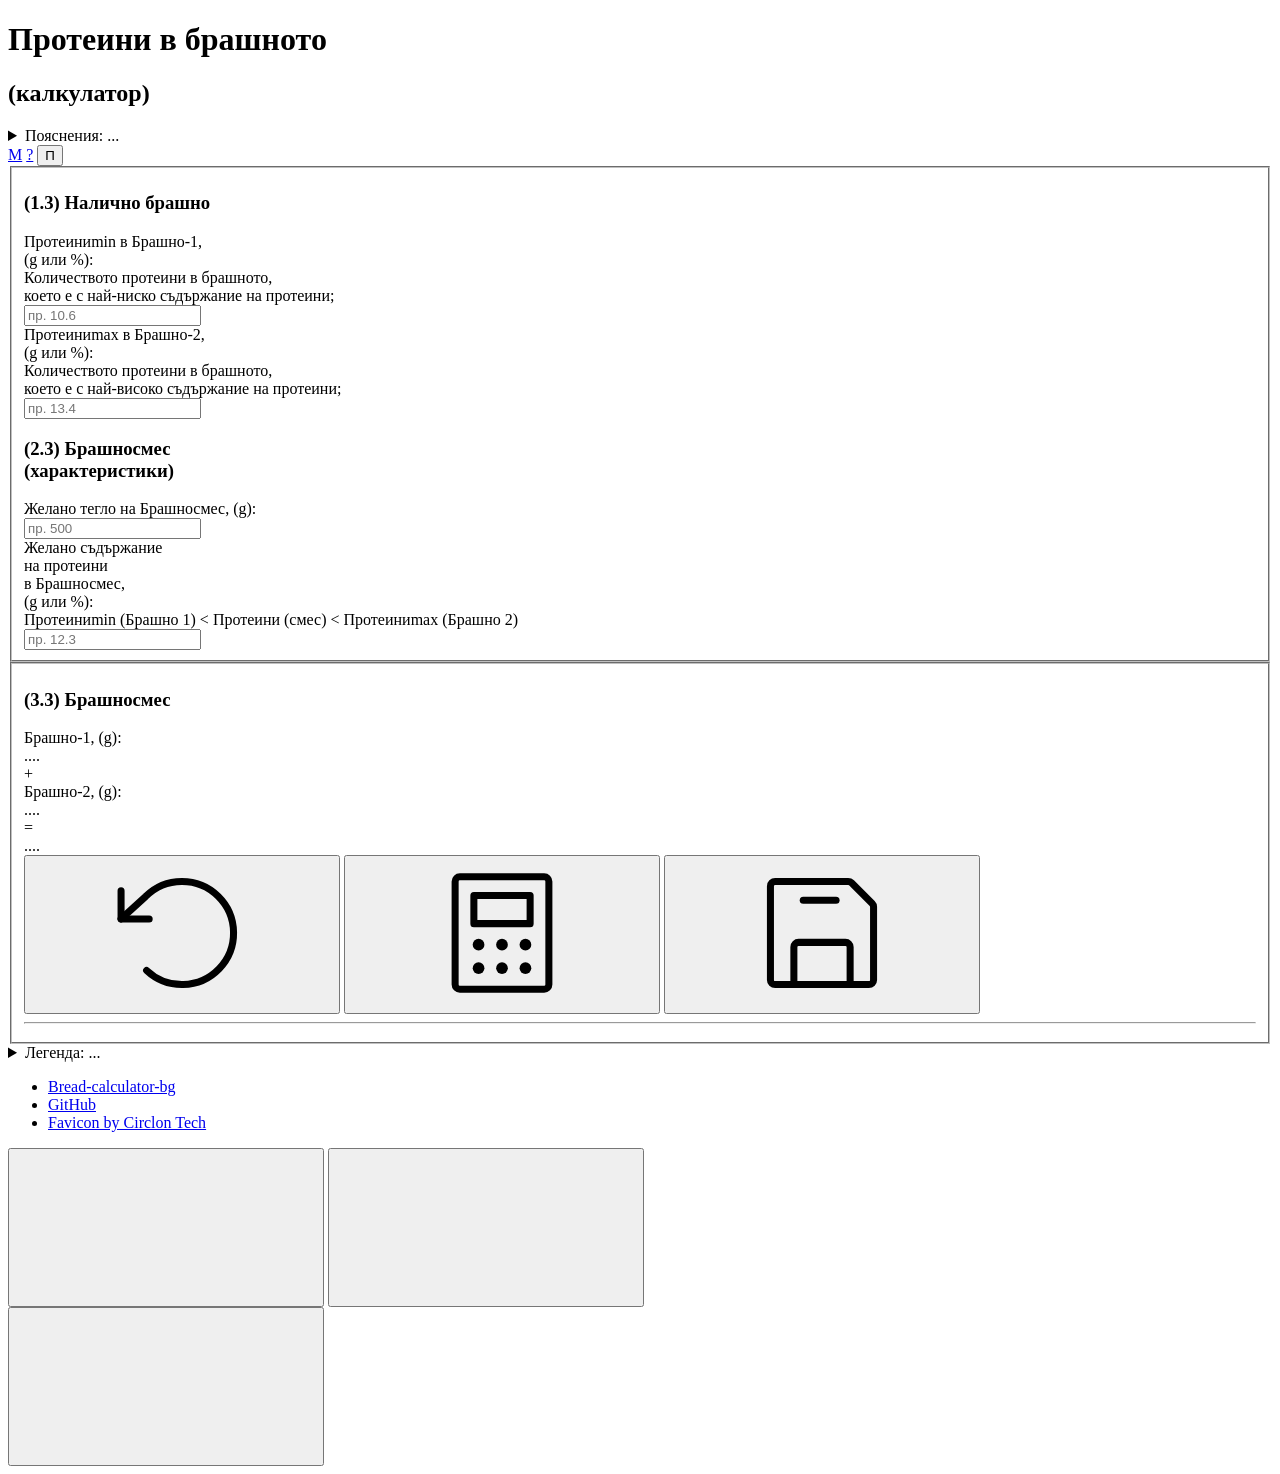
==== flour-proteins/index.html @ 00741b1a "CSS fixes >>> Details" ====
<!DOCTYPE html>
<html lang="en">

<head>
  <meta charset="UTF-8">
  <meta name="description" content="Калкулатор - Протеини в брашното (online)">
  <meta http-equiv="X-UA-Compatible" content="IE=edge">
  <meta name="viewport" content="width=device-width, initial-scale=1.0">
  <link rel="icon" type="image/x-icon" href="../global/images/favicon_rolling-pin_5637312.png">

  <title>Протеини в брашното (online калкулатор)</title>

  <link rel="stylesheet" href="../global/css/all-files.css">
  <link rel="stylesheet" href="./css/page.css">
</head>

<body>
  <script>0</script>
  <header class="-page">
    <div class="version-container">
      <div class="version" id="version-header"></div>
    </div>

    <h1>Протеини в брашното</h1>
    <h2>(калкулатор)</h2>
  </header>

  <article class="details">
    <details class="details-top">
      <summary>Пояснения: ...</summary>
      <div class="details-body -top">
        <p>
          Задачата на калкулатора е да изчисли какви количества от два налични вида брашно (с различно протеиново
          /белтъчно/ съдържание) да смесим,
          <br>така че да получим смес (от тези брашна) с желано от нас протеиново съдържание, ...
        </p>
        <p class="italic">
          * Желаното от нас протеиново съдържание на Брашно<span class="superscript">смес</span> е необходимо да бъде в
          диапазона:
          ( Протеини<span class="superscript">min</span>, Протеини<span class="superscript">max</span> );
          ... ,
          <br>по зададени от нас:
        </p>

        <ol>
          <li>
            Количество на протеините в брашното, което е с най-ниско съдържание на протеини
            (Брашно-1 с Протеини<span class="superscript">min</span>);
          </li>
          <li>
            Количество на протеините в брашното, което е с най-високо съдържание на протеини
            (Брашно-2 с Протеини<span class="superscript">max</span>);
          </li>
          <li>
            Желано тегло на брашното, което представлява смес от двата вида брашно
            (Брашно<span class="superscript">смес</span> или т.нар. „съставно брашно“);
          </li>
          <li>
            Желано съдържание на протеини в съставното брашно;
          </li>
        </ol>

        <div class="said-in-different-way">... Kазано по друг начин ...
        </div>
        <div>
          <P class="used-when">Използваме, когато:</P>
          <p>Разполагаме с два вида брашно с различно протеиново (белтъчно) съдържание:
            <br>Брашно-1 с Протеини<span class="superscript">min</span>, както и Брашно-2 с Протеини<span
              class="superscript">max</span>;
          </p>
          <p class="and-txt">и</p>
          <p>
            Искаме да разберем какви количества от двата налични вида брашно да смесим, така че да получим смес с желано
            от нас протеиново съдържание (Брашно<span class="superscript">смес</span>);
          </p>
          <p class="italic">
            * Желаното от нас протеиново съдържание на Брашно<span class="superscript">смес</span> е необходимо да бъде
            в
            диапазона:
            <br>( Протеини<span class="superscript">min</span>, Протеини<span class="superscript">max</span> );
          </p>
        </div>

      </div>

      <hr>

    </details>
  </article>

  <nav class="top-nav">
    <a href="../" id="link-menu" class="top-nav link-legend btn-menu" title="Меню">М</a>
    <a href="#legend" id="link-legend" class="top-nav link-legend" title="Легенда">?</a>

    <button type="button" id="btn-predefined-values" class="top-nav btn-predefined-values"
      title="Попълване на полетата за свободно въвеждане с примерни стойности">П</button>

    <!-- <a href="./offline" id="link-offline" class="top-nav link-offline " title="Offline версия">Offline</a> -->
    <!-- <div class="warning">UNDER CONSTRUCTION</div> -->
  </nav>

  <main class="--grid-3-cols">

    <!-- ##### First Column ##### -->
    <section class="page-column">

      <fieldset>
        <form id="form-main" name="formMain">

          <!-- ##### (1.3) ##### -->
          <article class="card">
            <header>
              <h3>(1.3) Налично брашно</h3>
            </header>

            <div class="card-body">
              <div class="rows-container --grid-2-cols">
                <!-- Row -->
                <div class="cell -a comment">
                  <label for="_proteins-min-amount">Протеини<span class="superscript">min</span> в Брашно-1,
                    <br>(g или %):</label>
                  <aside class="comment-box">
                    Количеството протеини в брашното,
                    <br>което е с най-ниско съдържание на протеини;
                  </aside>

                </div>
                <div class="cell -b -input">
                  <input type="number" step="0.1" min="0" name="proteinsMinAmount" id="proteins-min-amount"
                    placeholder="пр. 10.6" required>
                </div>

                <!-- Row - Line -->
                <div class="cell -line"></div>

                <!-- Row -->
                <div class="cell -a comment">
                  <label for="_proteins-max-amount">Протеини<span class="superscript">max</span> в Брашно-2,
                    <br>(g или %):</label>
                  <aside class="comment-box">
                    Количеството протеини в брашното,
                    <br>което е с най-високо съдържание на протеини;
                  </aside>

                </div>
                <div class="cell -b -input">
                  <input type="number" step="0.1" min="0" name="proteinsMaxAmount" id="proteins-max-amount"
                    placeholder="пр. 13.4" required>
                </div>

              </div>

            </div>
          </article>

          <!-- ##### (2.3) ##### -->
          <article class="card">
            <header class="no-underline">
              <h3>
                <span class="underline">(2.3) Брашно</span><span class="superscript">смес</span><br>(характеристики)
              </h3>
            </header>

            <div class="card-body">
              <div class="rows-container --grid-2-cols">
                <!-- Row -->
                <div class="cell -a">
                  <label for="_final-flour-weight">Желано тегло
                    на Брашно<span class="superscript">смес</span>, (g):</label>
                </div>
                <div class="cell -b -input">
                  <input type="number" step="1" min="0" name="finalFlourWeight" id="final-flour-weight"
                    placeholder="пр. 500" required>
                </div>

                <!-- Row - Line -->
                <div class="cell -line"></div>

                <!-- Row -->
                <div class="cell -a comment">
                  <label for="_desired-proteins-amount">Желано съдържание
                    <br>на протеини
                    <br>в Брашно<span class="superscript">смес</span>,
                    <br>(g или %):</label>
                  <aside class="comment-box">
                    Протеини<span class="superscript">min</span> (Брашно 1) &lt; <span class="text-green">Протеини
                      (смес)</span> &lt;
                    Протеини<span class="superscript">max</span> (Брашно 2)
                </div>
                <div class="cell -b -input">
                  <input type="number" step="0.1" min="0" name="desiredProteinsAmount" id="desired-proteins-amount"
                    placeholder="пр. 12.3" required>
                </div>

              </div>

            </div>
          </article>
        </form>
      </fieldset>

    </section>

    <!-- ##### Second Column ##### -->
    <section class="page-column">

      <fieldset>
        <form>
          <!-- ##### (3.3) ##### -->
          <article id="results-fMain" class="card --last-child">
            <header class="no-underline">
              <h3><span class="underline">(3.3) Брашно</span><span class="superscript">смес</span></h3>
            </header>

            <div class="card-body">
              <div class="rows-container --grid-2-cols -no-border">
                <!-- Row -->
                <div class="cell -a">Брашно-1, (g):</div>
                <div class="cell -b -result">
                  <output id="flour-min-proteins-weight" name="flourMinProteinsWeight" form="form-main">....</output>
                </div>

                <!-- Row - Line - plus sign -->
                <div class="cell -a -inner"></div>
                <div class="cell -b -inner">&plus;</div>

                <!-- Row -->
                <div class="cell -a">Брашно-2, (g):</div>
                <div class="cell -b -result">
                  <output id="flour-max-proteins-weight" name="flourMaxProteinsWeight" form="form-main">....</output>
                </div>

                <!-- Row - Line - equal sign -->
                <div class="cell -a -inner"></div>
                <div class="cell -b -inner">&equals;</div>

                <!-- Row -->
                <div class="cell -a -no-border"></div>
                <div class="cell -b -full-border">
                  <output id="final-notes" name="finalNotes" class="final-notes" form="form-main">....</output>
                </div>

              </div>

            </div>
          </article>

          <!-- ##### Buttons Group (Main) ##### -->
          <div class="btns-group -main">

            <!-- Reset button -->
            <button type="reset" class="btn-reset" id="btn-reset-main" form="form-main"
              title="Нулиране на полетата от текущата форма">
              <svg>
                <use href="#svg-form-refresh"></use>
              </svg>
            </button>

            <!-- Submit button -->
            <button type="submit" class="btn-submit" id="btn-submit-main" form="form-main"
              title="Изчисляване на търсените стойности">
              <svg>
                <use href="#svg-form-calculate"></use>
              </svg>
            </button>

            <!-- Save button -->
            <button type="button" class="btn-save" id="btn-save-main" form="form-main"
              title="Запаметяване на стойностите от полетата на текущата форма">
              <svg>
                <use href="#svg-form-save"></use>
              </svg>
            </button>

          </div>

          <hr />

        </form>
      </fieldset>

    </section>

    <!-- ##### Third Column ##### -->
    <section class="page-column">
    </section>

  </main>

  <article class="details">
    <details class="details-bottom">
      <summary id="legend">Легенда: ...</summary>
      <div class="details-body -bottom">

        <!-- Версия -->
        <div class="-version">
          <p id="version-legend"></p>
        </div>

        <!-- Понятия -->
        <h5 class="-legend">Понятия</h5>

        <div class="legend-grid -text">
          <p>
            <span class="bold">Брашно<span class="superscript">смес</span></span>
            <span class="text-bullet"></span>Съставно брашно. Брашно, съставено от двата налични вида брашно;
          </p>

          <p>
            <span class="bold">Протеини в брашното</span>
            <span class="text-bullet"></span>Съдържанието на белтъчини в брашното
            (изразено в g или %) за 100g от него.
            Обикновено е посочено върху опаковката
            от производителя на брашното;
          </p>

        </div>

        <!-- Стойности -->
        <h5 class="-legend">Стойности</h5>

        <div class="legend-grid -text">
          <P>
            Брашно с високо съдържание на протеини, обикновено се счита, че е брашно, чиито протеини са над 13% ( 13%
            протеини = 13
            g протеини за
            100 g
            брашно );
          </P>
        </div>

        <!-- Полета -->
        <h5 class="-legend">Полета</h5>

        <div class="legend-grid -fields">

          <!-- Row -->
          <p class="-legend-grid-full-row -grid-item">
            *Десетичният знак се изписва с „точка” или „запетая”;<br>
            (в зависимост от регионалните настройки на операционната
            система)
          </p>

          <!-- Row -->
          <p class="legend-cell-sample -input -legend-grid-item -a">[ число ]</p>
          <p class="-legend-grid-item -b">
            Поле за свободно въвеждане на стойност;
            <!-- Променлива стойност. / Стойност, подлежаща на промяна, която задаваме свободно; -->
          </p>

          <!-- Row -->
          <p class="legend-cell-sample -input -placeholder -legend-grid-item -a">пр. [число]</p>
          <p class="-legend-grid-item -b">
            Примерна стойност;
          </p>

          <!-- Row -->
          <p class="legend-cell-sample -result -legend-grid-item -a">[ число ]</p>
          <p class="-legend-grid-item -b">
            Поле със стойност, която търсим (изчислена на базата на въведените от нас стойности);
            <!-- Стойността, която търсим (изчислена на базата на зададените от нас стойности); -->
          </p>

          <!-- Row -->
          <p class="legend-cell-sample comment -legend-grid-item -a">[ текст ]</p>
          <p class="-legend-grid-item -b">
            Поле с пояснение (при посочване на полето). Пояснението се появява горе-вляво.;
          </p>

          <!-- Row -->
          <p class="legend-cell-sample comment -comment-green -legend-grid-item -a">[ текст ]</p>
          <p class="-legend-grid-item -b">
            Поле с пояснение (при посочване на полето). Пояснението се появява горе-вляво. / Незадължително поле;
          </p>

        </div>


        <!-- Бутони -->
        <h5 class="-legend">Бутони</h5>

        <div class="legend-grid -btns">

          <!-- Row -->
          <!-- Predefined values button sample -->
          <p class="-legend-grid-item -a">
            <button id="btn-predefined-sample" class="top-nav btn-predefined-values" tabindex="-1">П</button>
          </p>
          <p class="-legend-grid-item -b">
            Попълване на полетата за свободно въвеждане с примерни стойности;
          </p>

          <!-- Row -->
          <!-- Submit button sample -->
          <p class="-legend-grid-item -a">
            <button id="btn-submit-sample" class="btn-submit" tabindex="-1">
              <svg>
                <use href="#svg-form-calculate"></use>
              </svg>
            </button>
          </p>
          <p class="-legend-grid-item -b">
            Изчисляване на търсените стойности;
          </p>

          <!-- Row -->
          <!-- Reset button sample -->
          <p class="-legend-grid-item -a">
            <button id="btn-reset-sample" class="btn-reset" tabindex="-1">
              <svg>
                <use href="#svg-form-refresh"></use>
              </svg>
            </button>
          </p>
          <p class="-legend-grid-item -b">
            Нулиране на полетата от текущата форма;
          </p>

          <!-- Row -->
          <!-- Save button sample -->
          <p class="-legend-grid-item -a">
            <button id="btn-save-sample" class="btn-save" tabindex="-1">
              <svg>
                <use href="#svg-form-save"></use>
              </svg>
            </button>
          </p>
          <p class="-legend-grid-item -b">
            Запаметяване на стойностите от полетата на текущата форма;
          </p>

          <!-- Row -->
          <!-- Global Reset Button sample -->
          <div class="-legend-grid-item -a">
            <button type="button" class="btn-reset-global btn -global" tabindex="-1">
              <svg>
                <use href="#svg-global-reset"></use>
              </svg>
            </button>
          </div>
          <p class="-legend-grid-item -b">
            Нулиране на всички полета и освобождаване на паметта, свързана с текущата страница;
          </p>

          <!-- Row -->
          <!-- Global Save Button sample -->
          <div class="-legend-grid-item -a">
            <button type="button" class="btn-save-global btn -global" tabindex="-1">
              <svg>
                <use href="#svg-global-save"></use>
              </svg>
            </button>
          </div>
          <p class="-legend-grid-item -b">
            Запаметяване на стойностите от всички полета на текущата страница;
          </p>

        </div>

        <!-- Навигация в страницата -->
        <h5 class="-legend">Клавиатура (команди)</h5>

        <div class="legend-grid -text">
          <p>
            При работа на настолен или преносим компютър би могло да се използва клавиатурата:
          </p>

          <p>
            <code>[Tab]</code><br>
            <span class="text-bullet"></span>Преминаване от един интерактивен елемент към друг;<br>
            * Интерактивни елементи (елементи, податливи на взаимодействие с потребителя): полета за свободно въвеждане
            /
            бутони / хипервръзки ... ;
          </p>

          <p>
            <code>[Shift] + [Tab]</code><br>
            <span class="text-bullet"></span>Връщане към предходен интерактивен елемент;
          </p>

          <p>
            <code>[Enter]</code><br>
            <span class="text-bullet"></span>Моментално изчисляване (когато някое поле за въвеждане е на фокус);<br>
            <span class="text-bullet"></span>Активиране на действието на даден бутон или хипервръзка;
          </p>

        </div>

      </div>

      <hr>

    </details>
  </article>

  <footer class="-page">
    <ul>
      <li>
        <a class="page-footer-link" href="https://nstratiev.github.io/bread-calculator-bg/">Bread-calculator-bg</a>
      </li>
      <!-- <li>
        <a href="./offline" class="page-footer-link">Offline версия</a>
      </li> -->
      <li>
        <a class="page-footer-link github-link" href="https://github.com/nstratiev/banitsa-calculator-bg">GitHub</a>
      </li>
      <li>
        <a class="page-footer-link favicon-link" href="https://www.freepik.com/icon/rolling-pin_5637312"
          target="_blank">Favicon by
          Circlon Tech</a>
      </li>
    </ul>
  </footer>

  <!-- Global buttons -->
  <aside class="btns-global">

    <!-- Global Reset Button -->
    <button type="button" class="btn -global btn-reset-global" id="btn-reset-global"
      title="Нулиране на всички полета и освобождаване на паметта, свързана с текущата страница" tabindex="-1">
      <svg>
        <use href="#svg-global-reset"></use>
      </svg>
    </button>

    <!-- Global Save Button -->
    <button type="button" class="btn -global btn-save-global" id="btn-save-global"
      title="Запаметяване на стойностите от всички полета на текущата страница" tabindex="-1">
      <svg>
        <use href="#svg-global-save"></use>
      </svg>
    </button>

    <!-- Go-to-top Button -->
    <div class="btn-to-top-container">
      <button type="button" class="btn -global btn-to-top" id="btn-to-top" tabindex="-1">
        <svg>
          <use href="#svg-global-go-to-top"></use>
        </svg>
      </button>
    </div>
  </aside>


  <!-- ##### SVG (https://phosphoricons.com/) ##### -->
  <!-- SVG - forms -->
  <aside>
    <svg xmlns="http://www.w3.org/2000/svg" class="svg-group-forms" style="display: none;">

      <!-- Refresh svg -->
      <symbol id="svg-form-refresh" viewBox="0 0 256 256">
        <title>Refresh svg - light 16px RAW</title>
        <rect width="256" height="256" fill="none" />
        <polyline points="24 56 24 104 72 104" fill="none" stroke="currentColor" stroke-linecap="round"
          stroke-linejoin="round" stroke-width="12" />
        <path d="M67.59,192A88,88,0,1,0,65.77,65.77L24,104" fill="none" stroke="currentColor" stroke-linecap="round"
          stroke-linejoin="round" stroke-width="12" />
      </symbol>

      <!-- Calculate svg -->
      <symbol id="svg-form-calculate" viewBox="0 0 256 256">
        <title>Calculate svg - light 16px RAW</title>
        <rect width="256" height="256" fill="none" />
        <rect x="80" y="64" width="96" height="48" fill="none" stroke="currentColor" stroke-linecap="round"
          stroke-linejoin="round" stroke-width="12" />
        <rect x="32" y="48" width="192" height="160" rx="8" transform="translate(256) rotate(90)" fill="none"
          stroke="currentColor" stroke-linecap="round" stroke-linejoin="round" stroke-width="12" />
        <circle cx="88" cy="148" r="10" />
        <circle cx="128" cy="148" r="10" />
        <circle cx="168" cy="148" r="10" />
        <circle cx="88" cy="188" r="10" />
        <circle cx="128" cy="188" r="10" />
        <circle cx="168" cy="188" r="10" />
      </symbol>

      <!-- Save svg -->
      <symbol id="svg-form-save" viewBox="0 0 256 256">
        <title>Save svg - light 16px RAW</title>
        <rect width="256" height="256" fill="none" />
        <path
          d="M216,83.31V208a8,8,0,0,1-8,8H48a8,8,0,0,1-8-8V48a8,8,0,0,1,8-8H172.69a8,8,0,0,1,5.65,2.34l35.32,35.32A8,8,0,0,1,216,83.31Z"
          fill="none" stroke="currentColor" stroke-linecap="round" stroke-linejoin="round" stroke-width="12" />
        <path d="M80,216V152a8,8,0,0,1,8-8h80a8,8,0,0,1,8,8v64" fill="none" stroke="currentColor" stroke-linecap="round"
          stroke-linejoin="round" stroke-width="12" />
        <line x1="152" y1="72" x2="96" y2="72" fill="none" stroke="currentColor" stroke-linecap="round"
          stroke-linejoin="round" stroke-width="12" />
      </symbol>

    </svg>
  </aside>

  <!-- SVG - global -->
  <aside>
    <svg xmlns="http://www.w3.org/2000/svg" class="svg-group-global" style="display: none;">

      <!-- Global Reset svg -->
      <symbol id="svg-global-reset" class="" viewBox="0 0 256 256">
        <title>Global Refresh svg - global 16px RAW</title>
        <rect width="256" height="256" fill="none" />
        <polyline points="88 96 40 96 40 48" fill="none" stroke="var(--gray-svg)" stroke-linecap="round"
          stroke-linejoin="round" stroke-width="12" />
        <path d="M40,96,68.28,67.72A88,88,0,0,1,192,67" fill="none" stroke="var(--gray-svg)" stroke-linecap="round"
          stroke-linejoin="round" stroke-width="12" />
        <polyline points="168 160 216 160 216 208" fill="none" stroke="var(--gray-svg)" stroke-linecap="round"
          stroke-linejoin="round" stroke-width="12" />
        <path d="M216,160l-28.28,28.28A88,88,0,0,1,64,189" fill="none" stroke="var(--gray-svg)" stroke-linecap="round"
          stroke-linejoin="round" stroke-width="12" />
      </symbol>

      <!-- Global Save svg -->
      <symbol id="svg-global-save" class="" viewBox="0 0 256 256">
        <title>Global Save svg - global 16px RAW</title>
        <rect width="256" height="256" fill="none" />
        <ellipse cx="128" cy="80" rx="88" ry="48" fill="none" stroke="var(--gray-svg)" stroke-linecap="round"
          stroke-linejoin="round" stroke-width="12" />
        <path d="M40,80v48c0,26.51,39.4,48,88,48s88-21.49,88-48V80" fill="none" stroke="var(--gray-svg)"
          stroke-linecap="round" stroke-linejoin="round" stroke-width="12" />
        <path d="M40,128v48c0,26.51,39.4,48,88,48s88-21.49,88-48V128" fill="none" stroke="var(--gray-svg)"
          stroke-linecap="round" stroke-linejoin="round" stroke-width="12" />
      </symbol>

      <!-- Global Go-to-top svg -->
      <symbol id="svg-global-go-to-top" class="" viewBox="0 0 256 256">
        <title>Global Go-to-top svg - global 16px RAW</title>
        <rect width="256" height="256" fill="none" />
        <polyline points="48 160 128 80 208 160" fill="none" stroke="var(--gray-svg)" stroke-linecap="round"
          stroke-linejoin="round" stroke-width="12" />
      </symbol>

    </svg>
  </aside>


  <script type="module" src="./js/index.js"></script>
</body>

</html>
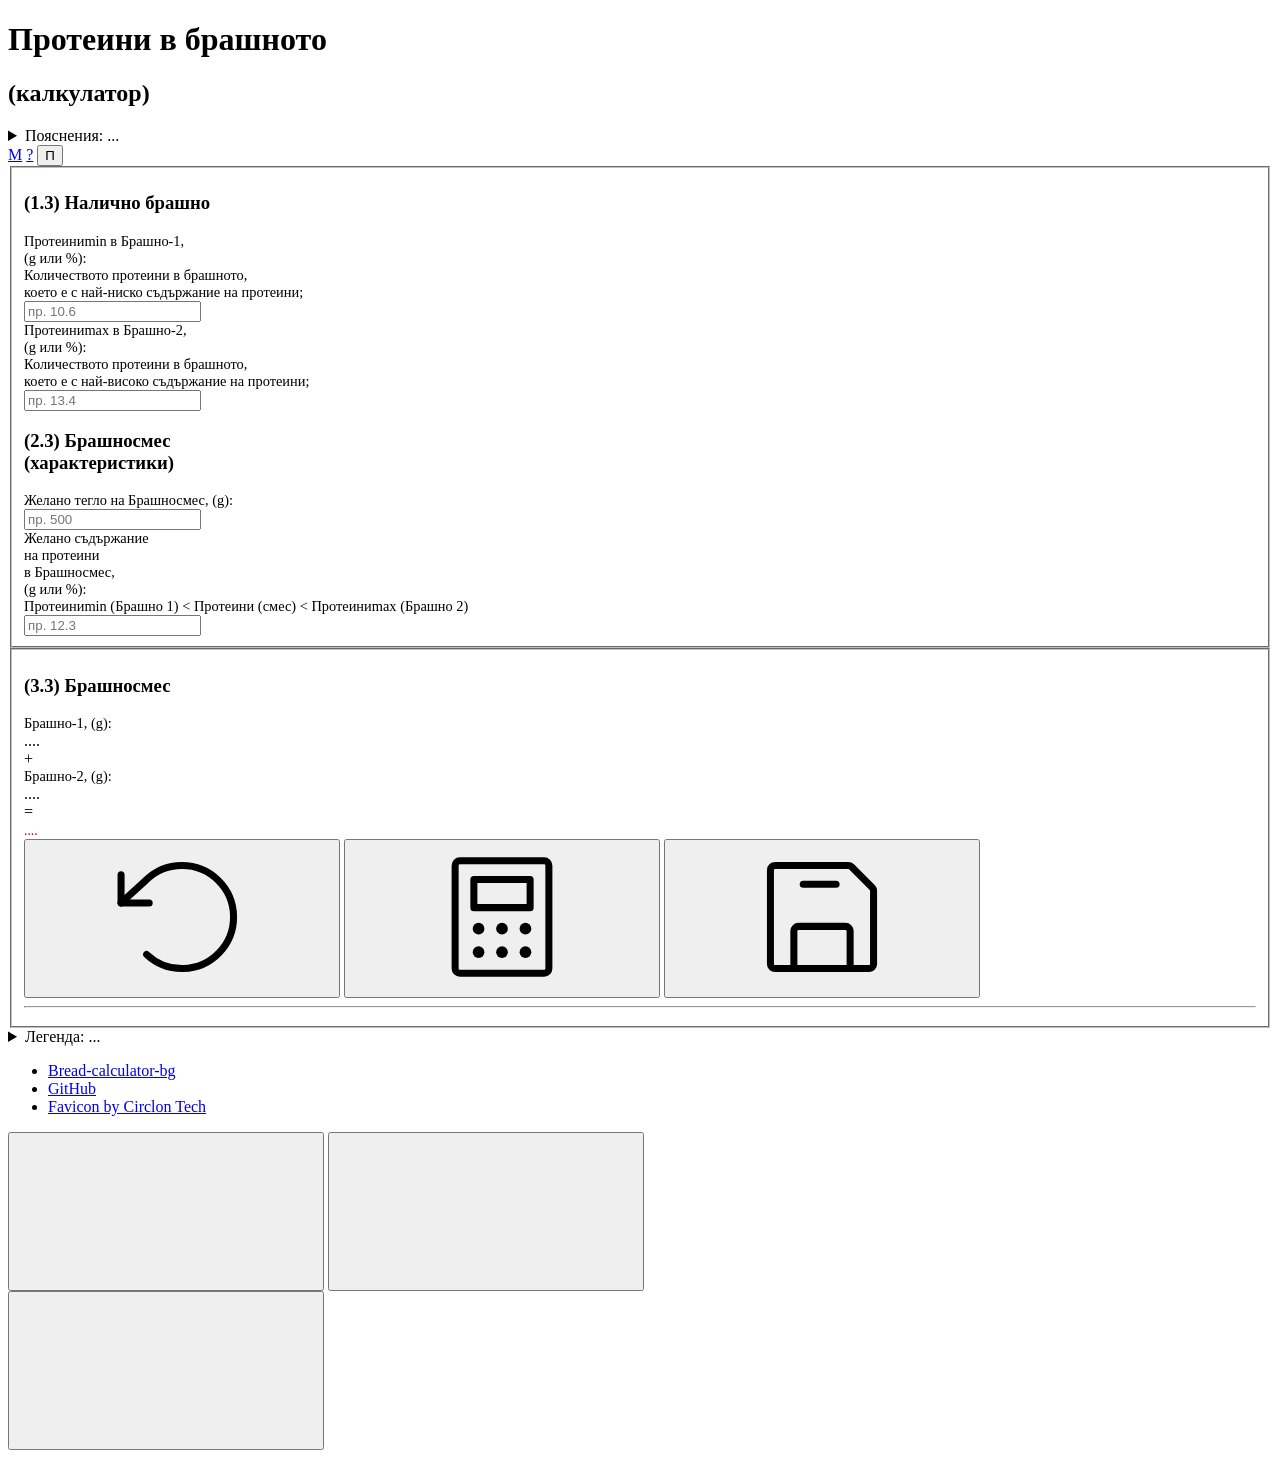
==== commit 28ea2a80: "Version 1.2.0" ====
--- a/flour-proteins/index.html
+++ b/flour-proteins/index.html
@@ -6,9 +6,12 @@
   <meta name="description" content="Калкулатор - Протеини в брашното (online)">
   <meta http-equiv="X-UA-Compatible" content="IE=edge">
   <meta name="viewport" content="width=device-width, initial-scale=1.0">
-  <link rel="icon" type="image/x-icon" href="../global/images/favicon_rolling-pin_5637312.png">
 
   <title>Протеини в брашното (online калкулатор)</title>
+
+  <link rel="icon" type="image/x-icon"
+    href="https://nstratiev.github.io/banitsa-calculator-bg/favicon_rolling-pin_5637312.png?v=2">
+  <link rel="icon" type="image/x-icon" href="../favicon_rolling-pin_5637312.png?v=2">
 
   <link rel="stylesheet" href="../global/css/all-files.css">
   <link rel="stylesheet" href="./css/page.css">
@@ -32,14 +35,7 @@
         <p>
           Задачата на калкулатора е да изчисли какви количества от два налични вида брашно (с различно протеиново
           /белтъчно/ съдържание) да смесим,
-          <br>така че да получим смес (от тези брашна) с желано от нас протеиново съдържание, ...
-        </p>
-        <p class="italic">
-          * Желаното от нас протеиново съдържание на Брашно<span class="superscript">смес</span> е необходимо да бъде в
-          диапазона:
-          ( Протеини<span class="superscript">min</span>, Протеини<span class="superscript">max</span> );
-          ... ,
-          <br>по зададени от нас:
+          <br>така че да получим смес (от тези брашна) с желано от нас протеиново съдържание *, по зададени от нас:
         </p>
 
         <ol>
@@ -60,6 +56,12 @@
           </li>
         </ol>
 
+        <p class="italic">
+          * Желаното от нас протеиново съдържание на Брашно<span class="superscript">смес</span> е необходимо да бъде в
+          диапазона:
+          ( Протеини<span class="superscript">min</span>, Протеини<span class="superscript">max</span> );
+        </p>
+
         <div class="said-in-different-way">... Kазано по друг начин ...
         </div>
         <div>
@@ -81,6 +83,13 @@
           </p>
         </div>
 
+        <div>
+          <p class="predefined-values">* Примерните стойности са реалистични и
+            практически изпитани, но те
+            може да бъдат променяни
+            според нуждите;</p>
+        </div>
+
       </div>
 
       <hr>
@@ -90,6 +99,7 @@
 
   <nav class="top-nav">
     <a href="../" id="link-menu" class="top-nav link-legend btn-menu" title="Меню">М</a>
+
     <a href="#legend" id="link-legend" class="top-nav link-legend" title="Легенда">?</a>
 
     <button type="button" id="btn-predefined-values" class="top-nav btn-predefined-values"
@@ -216,9 +226,9 @@
               <div class="rows-container --grid-2-cols -no-border">
                 <!-- Row -->
                 <div class="cell -a">Брашно-1, (g):</div>
-                <div class="cell -b -result">
-                  <output id="flour-min-proteins-weight" name="flourMinProteinsWeight" form="form-main">....</output>
-                </div>
+                <!-- <div class="cell -b -result"></div> -->
+                <output class="cell -b -result" id="flour-min-proteins-weight" name="flourMinProteinsWeight"
+                  form="form-main">....</output>
 
                 <!-- Row - Line - plus sign -->
                 <div class="cell -a -inner"></div>
@@ -226,9 +236,9 @@
 
                 <!-- Row -->
                 <div class="cell -a">Брашно-2, (g):</div>
-                <div class="cell -b -result">
-                  <output id="flour-max-proteins-weight" name="flourMaxProteinsWeight" form="form-main">....</output>
-                </div>
+                <!-- <div class="cell -b -result"></div> -->
+                <output class="cell -b -result" id="flour-max-proteins-weight" name="flourMaxProteinsWeight"
+                  form="form-main">....</output>
 
                 <!-- Row - Line - equal sign -->
                 <div class="cell -a -inner"></div>
@@ -286,6 +296,7 @@
     </section>
 
   </main>
+
 
   <article class="details">
     <details class="details-bottom">
@@ -387,7 +398,9 @@
             <button id="btn-predefined-sample" class="top-nav btn-predefined-values" tabindex="-1">П</button>
           </p>
           <p class="-legend-grid-item -b">
-            Попълване на полетата за свободно въвеждане с примерни стойности;
+            Попълване на полетата за свободно въвеждане с примерни стойности.
+            <br>Стойностите са реалистични и практически
+            изпитани, но те може да бъдат променяни според нуждите;
           </p>
 
           <!-- Row -->
--- a/flour-proteins/css/page.css
+++ b/flour-proteins/css/page.css
@@ -0,0 +1,11 @@
+/* ##### Current page [Start] ##### */
+.cell.-a {
+  font-size: 90%;
+}
+
+.final-notes {
+  color: rgb(192, 0, 0);
+  font-size: 85%;
+}
+
+/* ##### Current page [End] ##### */
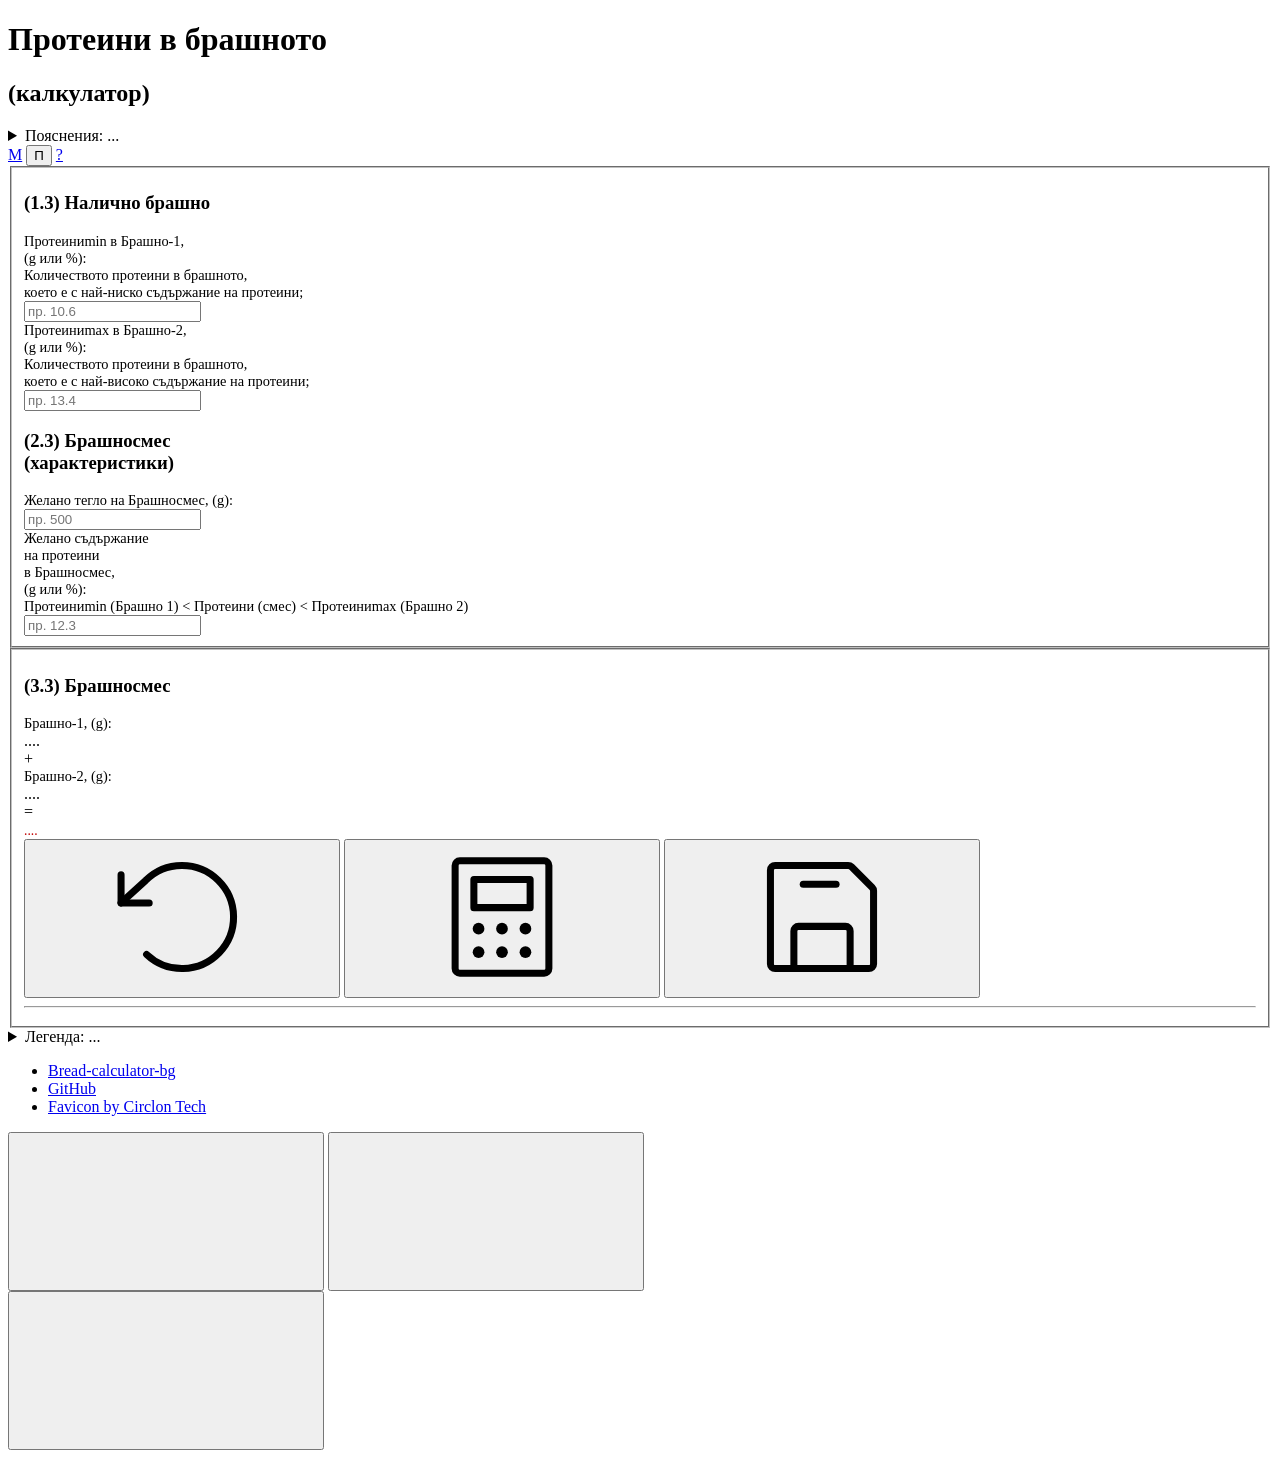
==== commit 8697cf54: "Version 1.2.2" ====
--- a/flour-proteins/index.html
+++ b/flour-proteins/index.html
@@ -100,10 +100,10 @@
   <nav class="top-nav">
     <a href="../" id="link-menu" class="top-nav link-legend btn-menu" title="Меню">М</a>
 
-    <a href="#legend" id="link-legend" class="top-nav link-legend" title="Легенда">?</a>
-
     <button type="button" id="btn-predefined-values" class="top-nav btn-predefined-values"
       title="Попълване на полетата за свободно въвеждане с примерни стойности">П</button>
+
+    <a href="#legend" id="link-legend" class="top-nav link-legend" title="Легенда">?</a>
 
     <!-- <a href="./offline" id="link-offline" class="top-nav link-offline " title="Offline версия">Offline</a> -->
     <!-- <div class="warning">UNDER CONSTRUCTION</div> -->
@@ -393,14 +393,32 @@
         <div class="legend-grid -btns">
 
           <!-- Row -->
-          <!-- Predefined values button sample -->
+          <!-- MENU -  button sample -->
           <p class="-legend-grid-item -a">
-            <button id="btn-predefined-sample" class="top-nav btn-predefined-values" tabindex="-1">П</button>
+            <a href="#" class="top-nav link-legend btn-menu -top-nav-btn-sample" tabindex="-1">М</a>
+          </p>
+          <p class="-legend-grid-item -b">
+            Меню;
+          </p>
+
+          <!-- Row -->
+          <!-- Predefined values -  button sample -->
+          <p class="-legend-grid-item -a">
+            <button class="top-nav btn-predefined-values -top-nav-btn-sample" tabindex="-1">П</button>
           </p>
           <p class="-legend-grid-item -b">
             Попълване на полетата за свободно въвеждане с примерни стойности.
             <br>Стойностите са реалистични и практически
             изпитани, но те може да бъдат променяни според нуждите;
+          </p>
+
+          <!-- Row -->
+          <!-- MENU -  button sample -->
+          <p class="-legend-grid-item -a">
+            <a href="#legend" id="link-legend" class="top-nav link-legend" title="Легенда">?</a>
+          </p>
+          <p class="-legend-grid-item -b">
+            Легенда;
           </p>
 
           <!-- Row -->
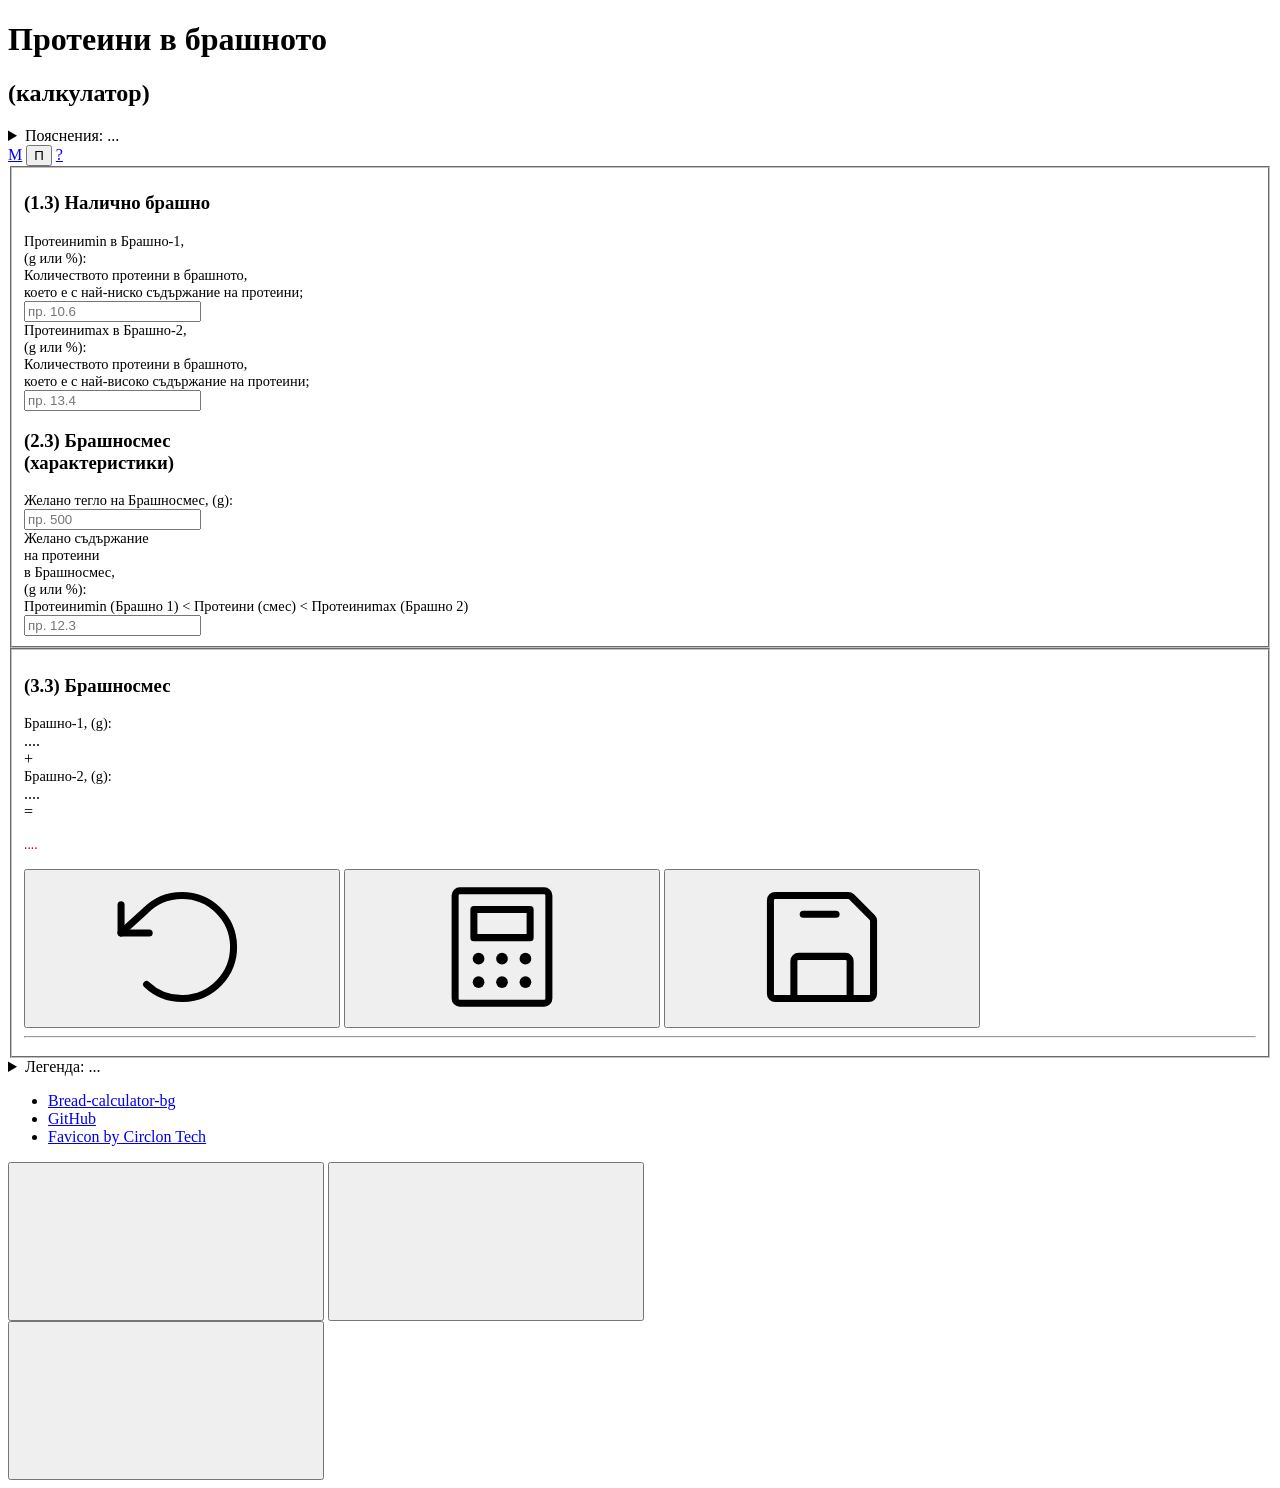
==== commit 9e577a7a: "Version 1.2.5" ====
--- a/flour-proteins/index.html
+++ b/flour-proteins/index.html
@@ -381,7 +381,7 @@
           <!-- Row -->
           <p class="legend-cell-sample comment -comment-green -legend-grid-item -a">[ текст ]</p>
           <p class="-legend-grid-item -b">
-            Поле с пояснение (при посочване на полето). Пояснението се появява горе-вляво. / Незадължително поле;
+            Незадължително поле с пояснение (при посочване на полето). Пояснението се появява горе-вляво.;
           </p>
 
         </div>
@@ -470,7 +470,8 @@
             </button>
           </div>
           <p class="-legend-grid-item -b">
-            Нулиране на всички полета и освобождаване на паметта, свързана с текущата страница;
+            Нулиране на полетата от всички форми и освобождаване на паметта на браузъра, свързана с текущата страница;
+            <!-- Нулиране на всички полета и освобождаване на паметта, свързана с текущата страница; -->
           </p>
 
           <!-- Row -->
@@ -483,7 +484,7 @@
             </button>
           </div>
           <p class="-legend-grid-item -b">
-            Запаметяване на стойностите от всички полета на текущата страница;
+            Запаметяване на стойностите от полетата на всички форми (на текущата страница);
           </p>
 
         </div>
--- a/flour-proteins/css/page.css
+++ b/flour-proteins/css/page.css
@@ -6,6 +6,9 @@
 .final-notes {
   color: rgb(192, 0, 0);
   font-size: 85%;
+  min-height: 3.5em;
+  display: flex;
+  align-items: center;
 }
 
 /* ##### Current page [End] ##### */
